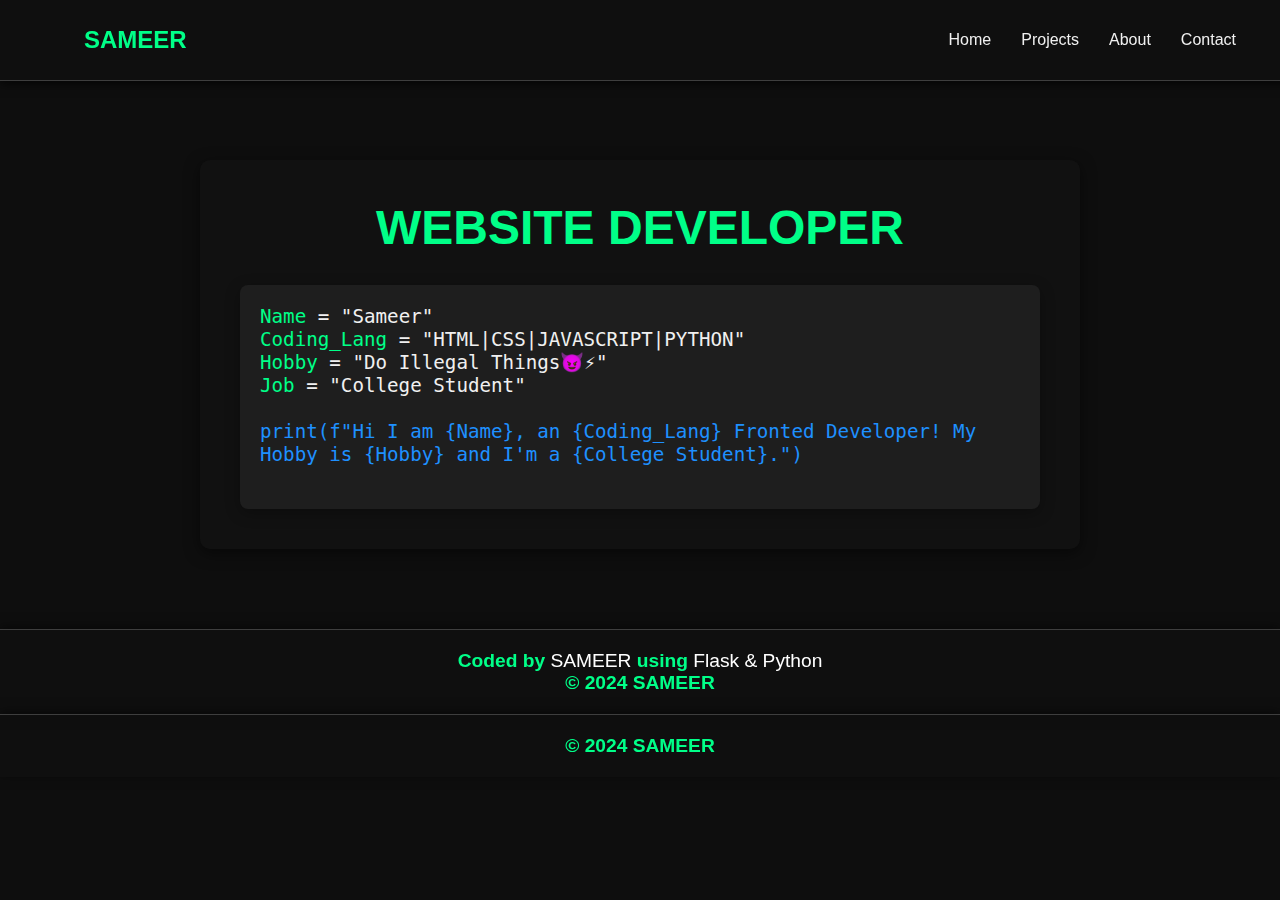
==== about.html @ 0bb92909 "Add files via upload" ====
<!DOCTYPE html>
<html lang="en">
<meta http-equiv="content-type" content="text/html;charset=utf-8" />
<head>
    <meta charset="UTF-8">
    <meta name="viewport" content="width=device-width, initial-scale=1.0">
    <title>About - SAMEER</title>
    <link rel="stylesheet" href="styles.css">
</head>
<body>

<header>
    <nav class="navbar">
        <div class="container">
            <div class="brand">
                <a href="index.html">SAMEER</a>
            </div>
            <ul class="nav-links">
                <li><a href="index.html">Home</a></li>
                <li><a href="projects.html">Projects</a></li>
                <li><a href="about.html">About</a></li>
                <li><a href="contact.html">Contact</a></li>
            </ul>
        </div>
    </nav>
</header>

<main class="main-content">
    
<div class="about-section">
    <div class="about-content">
        <h1>WEBSITE DEVELOPER</h1>


        <!-- Python Snippet -->
        <div class="code-snippet">
            <pre>
<span class="code">Name</span> = "Sameer"
<span class="code">Coding_Lang</span> = "HTML|CSS|JAVASCRIPT|PYTHON"
<span class="code">Hobby</span> = "Do Illegal Things😈⚡"
<span class="code">Job</span> = "College Student"

<span class="dynamic-print">print(f"Hi I am {Name}, an {Coding_Lang} Fronted Developer! My Hobby is {Hobby} and I'm a {College Student}.")</span>
            </pre>
        </div>

        <!-- <h2>PHP</h2>

        PHP Snippet
        <div class="code-snippet">
            <pre>
&lt;?php
$<span class="code">Name</span> = "EʟᴇᴄᴛʀᴀOᴘ";
$<span class="code">Coding_Lang</span> = "Python | Php";
$<span class="code">Hobby</span> = "Coding";
$<span class="code">Job</span> = "School Student";

echo "Hi I am $<span class="code">Name</span>, an $<span class="code">Coding_Lang</span> Backend Developer! My hobby is $<span class="code">Hobby</span> and I'm a $<span class="code">Job</span>.";
?&gt;
            </pre> -->
        </div>
    </div>
</div>

<!-- Footer -->
<footer>
    <p>Coded by <span>SAMEER</span> using <span>Flask & Python</span></p>
    <p>© 2024 SAMEER</p>
</footer>

</main>

<footer>
    <p>&copy; 2024 SAMEER</p>
</footer>

</body>

<!-- Mirrored from prof-electraop.onrender.com/about by HTTrack Website Copier/3.x [XR&CO'2014], Sat, 12 Oct 2024 16:26:19 GMT -->
</html>
---- styles.css ----
/* General Styles */
body {
    background-color: #0e0e0e;
    color: #f0f0f0;
    font-family: 'Inria Sans', sans-serif;
    margin: 0;
    padding: 0;
    height: 100%;
    overflow-y: scroll;
    scrollbar-width: thin;
    scrollbar-color: transparent transparent;
    cursor: default; /* Set to default cursor */
}
body::-webkit-scrollbar {
    display: none;
}

h1, h2, h3, h4, h5 {
    color: #ffffff;
    margin: 0;
}

a {
    color: inherit;
    text-decoration: none;
    cursor: pointer; /* Ensure links use pointer cursor */
}

button {
    cursor: pointer; /* Ensure buttons use pointer cursor */
}

/* Navigation Bar */
.navbar {
    background: rgba(18, 18, 18, 0.4);
    backdrop-filter: blur(10px);
    padding: 15px 20px;
    position: fixed;
    top: 0;
    width: 100%;
    z-index: 1000;
    display: flex;
    justify-content: center;
    box-shadow: 0 2px 10px rgba(0, 0, 0, 0.8);
    border-bottom: 1px solid rgba(255, 255, 255, 0.2);
}

.navbar .container {
    display: flex;
    justify-content: space-between;
    align-items: center;
    width: 90%;
    max-width: 1200px;
}

.brand a {
    font-size: 1.5rem;
    color: #00ff88;
    font-weight: bold;
}

.nav-links {
    list-style: none;
    display: flex;
    gap: 30px;
}

.nav-links li a {
    color: #f0f0f0;
    font-size: 1rem;
    font-weight: 500;
    transition: color 0.3s ease;
}

.nav-links li a:hover {
    color: #00ff88;
}

/* Offset for the fixed navigation */
main {
    padding-top: 80px;
}

/* Full-Screen Hero Section */
.hero-section {
    background-image: url('deskbg.png');
    background-size: cover;
    background-position: center;
    height: calc(100vh - 80px);
    display: flex;
    align-items: center;
    justify-content: center;
    text-align: center;
    position: relative;
    padding: 0;
    margin: 0;
}

.hero-section::before {
    content: '';
    position: absolute;
    top: 0;
    left: 0;
    width: 100%;
    height: 100%;
    background: rgba(0, 0, 0, 0.5);
}

.intro {
    position: relative;
    z-index: 2;
}

.intro h1 {
    font-size: 4rem;
    margin-bottom: 20px;
    animation: glitch 1s infinite;
}

.intro p {
    font-size: 1.5rem;
    margin-bottom: 30px;
    color: #b5b5b5;
}

/* Buttons */
.buttons {
    display: flex;
    justify-content: center;
    gap: 20px;
}

.btn {
    background-color: #00ff88;
    color: #0e0e0e;
    padding: 15px 30px;
    border-radius: 30px;
    font-size: 1.1rem;
    font-weight: bold;
    transition: background-color 0.3s ease;
    cursor: pointer;
}

.btn:hover {
    background-color: #00cc6b;
}

.btn-outline {
    background-color: transparent;
    border: 2px solid #00ff88;
    color: #00ff88;
    padding: 13px 28px;
    border-radius: 30px;
    font-size: 1.1rem;
    font-weight: bold;
    transition: background-color 0.3s ease, color 0.3s ease;
    cursor: pointer;
}

.btn-outline:hover {
    background-color: #00ff88;
    color: #0e0e0e;
}

/* Footer */
footer {
    background-color: rgba(18, 18, 18, 0.4);
    backdrop-filter: blur(10px);
    padding: 20px 0;
    text-align: center;
    font-size: 1.2rem;
    position: relative;
    bottom: 0;
    width: 100%;
    box-shadow: 0 -2px 10px rgba(0, 0, 0, 0.5);
    border-top: 1px solid rgba(255, 255, 255, 0.2);
    color: #00ff88;
}

footer p {
    margin: 0;
    font-weight: bold;
}

footer p span {
    color: #ffffff;
    font-weight: normal;
}

/* Scroll to Top Button */
.scroll-top-btn {
    position: fixed;
    bottom: 20px;
    right: 20px;
    width: 50px;
    height: 50px;
    background-color: transparent;
    border-radius: 50%;
    border: 2px solid #00ff88;
    display: flex;
    align-items: center;
    justify-content: center;
    color: transparent;
    cursor: pointer;
    transition: background-color 0.3s ease, color 0.3s ease;
    z-index: 1000;
}

.scroll-top-btn:hover {
    background-color: #00ff88;
    color: #0e0e0e;
}

.scroll-top-btn:after {
    content: '↑';
    font-size: 1.5rem;
}

/* Animations and Effects */
@keyframes glitch {
    0% {
        text-shadow: 2px 2px #ff6b6b, -2px -2px #1e90ff;
    }
    50% {
        text-shadow: -2px -2px #ff6b6b, 2px 2px #1e90ff;
    }
    100% {
        text-shadow: 2px 2px #ff6b6b, -2px -2px #1e90ff;
    }
}

/* Projects Section */
.projects-section {
    padding: 60px 20px;
    text-align: center;
}

.projects-section h1 {
    font-size: 3rem;
    margin-bottom: 50px;
    color: #00ff88;
}

.projects-grid {
    display: flex;
    flex-wrap: wrap;
    justify-content: center;
    gap: 20px;
}

.project-box {
    width: 250px;
    padding: 20px;
    background-color: #2c2c2c;
    border-radius: 10px;
    color: #ffffff;
    box-shadow: 0 4px 15px rgba(0, 0, 0, 0.3);
    transition: transform 0.3s ease, box-shadow 0.3s ease;
}

.project-box:hover {
    transform: translateY(-5px);
    box-shadow: 0 8px 30px rgba(0, 0, 0, 0.4);
}

.project-box h2 {
    font-size: 1.5rem;
    margin-bottom: 15px;
}

.project-box p {
    font-size: 1rem;
    color: #b5b5b5;
}

/* About Section */
.about-section {
    padding: 80px 20px;
    text-align: center;
}

.about-content {
    background-color: rgba(18, 18, 18, 0.7);
    padding: 40px;
    border-radius: 10px;
    box-shadow: 0 4px 15px rgba(0, 0, 0, 0.5);
    max-width: 800px;
    margin: 0 auto;
}

.about-content h1 {
    font-size: 3rem;
    margin-bottom: 30px;
    color: #00ff88;
}

.about-content h2 {
    font-size: 2rem;
    margin-top: 50px;
    color: #00ff88;
}

.code-snippet {
    background-color: #1e1e1e;
    padding: 20px;
    border-radius: 8px;
    text-align: left;
    font-family: 'Courier New', Courier, monospace;
    color: #f0f0f0;
    font-size: 1.2rem;
    box-shadow: 0 4px 15px rgba(0, 0, 0, 0.3);
    overflow-x: auto; /* Ensure that the code snippet doesn't overflow the container */
}

.code-snippet pre {
    margin: 0;
    white-space: pre-wrap; /* Ensures the text wraps correctly */
}

.code {
    color: #00ff88;
}

.dynamic-print {
    color: #1e90ff;
    margin-top: 20px;
}

/* Contact Section */
.contact-section {
    padding: 60px 20px;
    text-align: center;
}

.contact-title {
    font-size: 3rem;
    margin-bottom: 50px;
    color: #00ff88;
}

.contact-grid {
    display: flex;
    flex-wrap: wrap;
    justify-content: center;
    gap: 20px;
}

.contact-box {
    width: 250px;
    padding: 20px;
    background-color: #2c2c2c;
    border-radius: 10px;
    color: #ffffff;
    box-shadow: 0 4px 15px rgba(0, 0, 0, 0.3);
    transition: transform 0.3s ease, box-shadow 0.3s ease;
}

.contact-box:hover {
    transform: translateY(-5px);
    box-shadow: 0 8px 30px rgba(0, 0, 0, 0.4);
}

.contact-box h2 {
    font-size: 1.5rem;
    margin-bottom: 15px;
}

.contact-box p {
    font-size: 1rem;
    color: #b5b5b5;
}

/* Extra Styling */
.extra-padding {
    padding: 50px 0;
}

.extra-margin {
    margin: 50px 0;
}

.background-box {
    background-color: rgba(255, 255, 255, 0.1);
    padding: 20px;
    border-radius: 10px;
    box-shadow: 0 4px 10px rgba(0, 0, 0, 0.3);
}

.highlight {
    color: #00ff88;
    font-weight: bold;
}

@media (max-width: 768px) {
    .projects-grid {
        grid-template-columns: 1fr;
    }

    .navbar .container {
        flex-direction: column;
        align-items: flex-start;
    }
}

@media (min-width: 769px) {
    .navbar .container {
        flex-direction: row;
        align-items: center;
    }
}
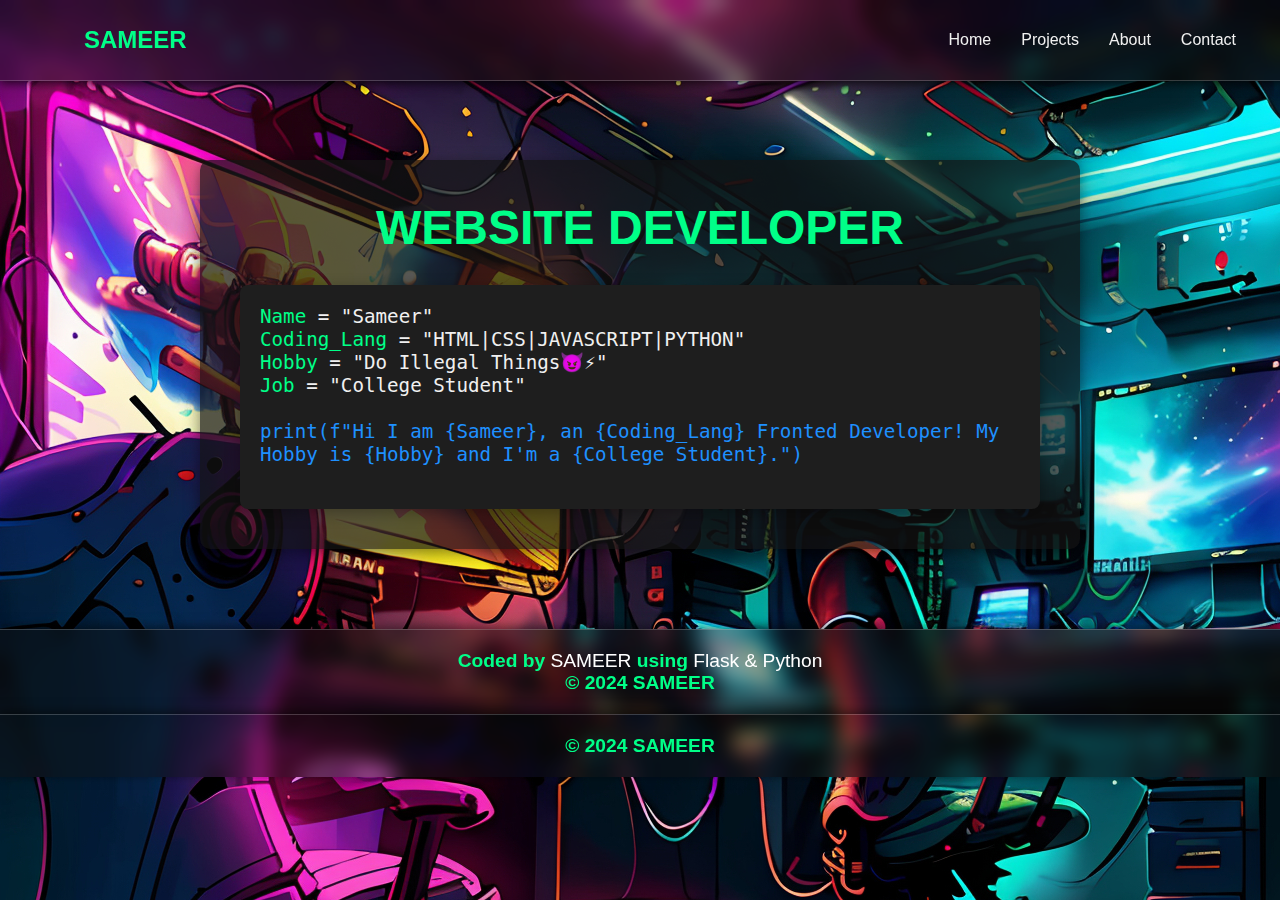
==== commit af26a1f4: "Update about.html" ====
--- a/about.html
+++ b/about.html
@@ -40,7 +40,7 @@
 <span class="code">Hobby</span> = "Do Illegal Things😈⚡"
 <span class="code">Job</span> = "College Student"
 
-<span class="dynamic-print">print(f"Hi I am {Name}, an {Coding_Lang} Fronted Developer! My Hobby is {Hobby} and I'm a {College Student}.")</span>
+<span class="dynamic-print">print(f"Hi I am {Sameer}, an {Coding_Lang} Fronted Developer! My Hobby is {Hobby} and I'm a {College Student}.")</span>
             </pre>
         </div>
 
@@ -75,6 +75,4 @@
 </footer>
 
 </body>
-
-<!-- Mirrored from prof-electraop.onrender.com/about by HTTrack Website Copier/3.x [XR&CO'2014], Sat, 12 Oct 2024 16:26:19 GMT -->
-</html>+</html>
--- a/styles.css
+++ b/styles.css
@@ -10,6 +10,7 @@
     scrollbar-width: thin;
     scrollbar-color: transparent transparent;
     cursor: default; /* Set to default cursor */
+    background-image: url('deskbg.png');
 }
 body::-webkit-scrollbar {
     display: none;
@@ -83,7 +84,7 @@
 
 /* Full-Screen Hero Section */
 .hero-section {
-    background-image: url('deskbg.png');
+/*     background-image: url('deskbg.png'); */
     background-size: cover;
     background-position: center;
     height: calc(100vh - 80px);
@@ -175,6 +176,7 @@
     box-shadow: 0 -2px 10px rgba(0, 0, 0, 0.5);
     border-top: 1px solid rgba(255, 255, 255, 0.2);
     color: #00ff88;
+
 }
 
 footer p {
